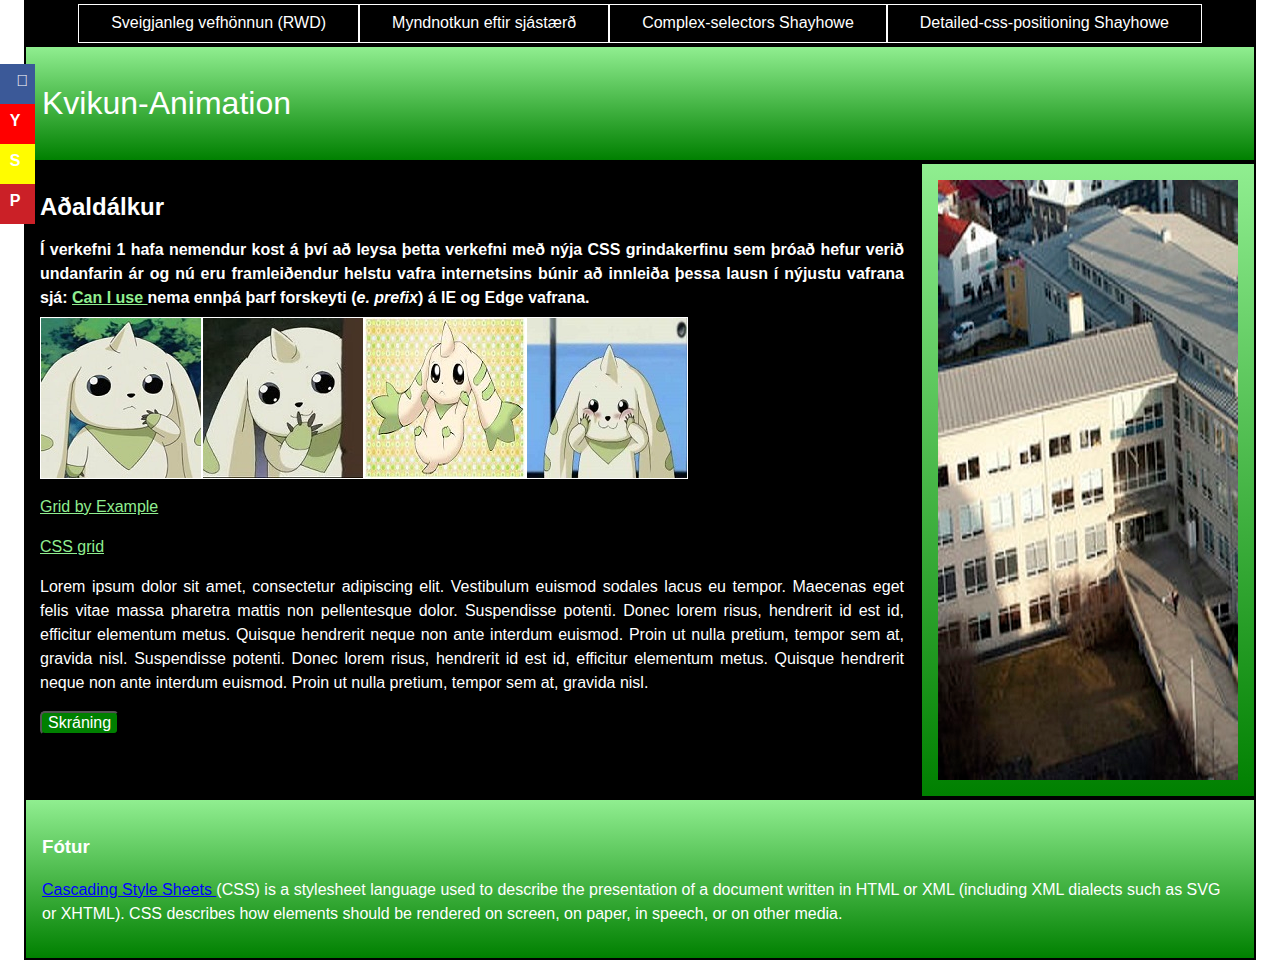
==== verkefni4/index.html @ 6f658a03 "Byrjaði á verkefni4" ====
<!DOCTYPE html>
<html>
<head>
	<meta name="viewport" content="width=device-width, initial-scale=1.0">
	<!-- þvingar farsíma vafra til að birta gögn 1:1 og þá virka viðmið (breakpoints) í stílsíðum -->
	<meta charset="utf-8">
	<title>Verkefni 3</title>
	<link rel="stylesheet" type="text/css" href="css/normalize.css">
	<link rel="stylesheet" type="text/css" href="css/verkefni2.css">
</head> 
<body>

    <nav class="topnav">
	    <input class="Efni" type="checkbox" id="toggle">
		<label for="toggle">&#9776;Efnisyfirlit</label>
        <ul class="topmenu">
        	<li><a href="index.html">Sveigjanleg vefhönnun (RWD)</a></li>
        	<li><a href="myndir.html">Myndnotkun eftir sjástærð</a></li>
        	<li><a href ="https://learn.shayhowe.com/advanced-html-css/complex-selectors/">Complex-selectors Shayhowe</a></li>
        	<li><a href ="https://learn.shayhowe.com/advanced-html-css/detailed-css-positioning/">Detailed-css-positioning Shayhowe</a></li>
        </ul>
    </nav>
    
	<header>
		<h1>Kvikun-Animation</h1>
	</header>
	<section class="content"> 
		<article class="midja">
			<h2>Aðaldálkur</h2>
			<h4>Í verkefni 1 hafa nemendur kost á því að leysa þetta verkefni með nýja CSS grindakerfinu sem þróað hefur verið undanfarin ár og nú eru framleiðendur helstu vafra internetsins búnir að innleiða þessa lausn í nýjustu vafrana sjá: <a href="https://caniuse.com/"> Can I use </a> nema ennþá þarf forskeyti (<em>e. prefix</em>) á IE og Edge vafrana.
			</h4>
			<section class="imgs">
				<img src="myndir/terriermon-160x160.jpg" alt="Terriermon mynd">
				<img src="myndir/terriermon2-160x160.jpg"  alt="Terriermon mynd">
				<img src="myndir/terriermon3-160x160.jpg"  alt="Terriermon mynd">
				<img src="myndir/terriermon4-160x160.jpg"  alt="Terriermon mynd">
			</section>
			<p><a href="https://gridbyexample.com/">Grid by Example</a></p>
			<p><a href="https://tympanus.net/codrops/css_reference/grid/">CSS grid</a></p>		
			<p> Lorem ipsum dolor sit amet, consectetur adipiscing elit. Vestibulum euismod sodales lacus eu tempor. Maecenas eget felis vitae massa pharetra mattis non pellentesque dolor. Suspendisse potenti. Donec lorem risus, hendrerit id est id, efficitur elementum metus. Quisque hendrerit neque non ante interdum euismod. Proin ut nulla pretium, tempor sem at, gravida nisl. Suspendisse potenti. Donec lorem risus, hendrerit id est id, efficitur elementum metus. Quisque hendrerit neque non ante interdum euismod. Proin ut nulla pretium, tempor sem at, gravida nisl.
			</p>
			<button id="popup">Skráning</button>
				<div id="popupbox" class="modal">
					<div id="popupcontent">
						<span class="close">&times;</span>
						<p>Some text</p>
					</div>
				</div>
		<script type="text/javascript">
			document.getElementById("popup").onclick = function(){
				document.getElementById("popupbox").style.display = "block";
			}
			document.getElementsByClassName("close")[0].onclick = function(){
				document.getElementById("popupbox").style.display = "none";
			}
			window.onclick = function(event){
				if (event.target == document.getElementById("popupbox")){
					document.getElementById("popupbox").style.display = "none";
				}
			}
		</script>
		</article>
		<aside class="haegri">
			<a href ="https://tskoli.is/" class="ad" id="auglysing">
				<img src="myndir/skoli_logo.jpg" class= admynd>
				<div class="anim">
					<div class="adbox">
						<p class=adtexti>
							Gerðu þig tulbúinn fyrir atvinnu lífið með fjölbreytnu brautum tækniskólans.
							Skoðaðu upplýsingar á heimasíðu tækniskólans
							=><span class="fakelink">Smeltu Hér</span>
						</p>
					</div>
				</div>
			</a>
		</aside>
	</section>
	<footer>
		<h3>Fótur</h3>
		<p><a href="https://developer.mozilla.org/en-US/docs/Web/CSS">Cascading Style Sheets </a>  (CSS) is a stylesheet language used to describe the presentation of a document written in HTML or XML (including XML dialects such as SVG or XHTML). CSS describes how elements should be rendered on screen, on paper, in speech, or on other media.</p>
		<div class=smediabar>
			<a href="" title="">
				<div class="box_1 icon-facebook">
					&#xe900;
				</div>
			</a>
			<a href="" title="">
				<div class="box_2">
					Y
				</div>
			</a>
			<a href="" title="">
				<div class="box_3">
					S
				</div>
			</a>
			<a href="" title="">
				<div class="box_4">
					P
				</div>
			</a>
		</div>
	</footer>
</body>
</html>
---- verkefni4/css/verkefni2.css ----
*, *:before, *:after {
	-moz-box-sizing:border-box;
	-webkit-box-sizing:border-box;
    box-sizing: border-box; 
}
@font-face{
  font-family: icomoon;
  src:url(../Font/icomoon.svg);
  src:url(../Font/icomoon.eot);
  src:url(../Font/icomoon.ttf);
  src:url(../Font/icomoon.woff);
}
.icon-facebook:before {
  content: "\e900";
  color: #3b5998;
}

/*heimild: https://gridbyexample.com/examples/example13/ */

/* ====== GRID Area ====== */
.topnav{
  grid-area: topnav;
}
header{
  grid-area: header;
}
.content{
  grid-area: content;
}
footer{
  grid-area: footer;
}
.haegri{
  grid-area: haegri;
}
.midja{
  grid-area: midja;
}



/* ====== Social media ====== */
.smediabar{
  display: flex;
  flex-flow: row;
  position: relative;
  z-index: 5;
}
.smediabar a{
  margin-left:10px;
  text-decoration: none;
  color:white;
  font-weight: bold;
  z-index: 1;
}

.box_1{
  display:block;
  width:2.5em;
  height:2.5em;
  background-color: #3b5998;
  padding:5px;
}
.box_2{
  display:block;
  width:2.5em;
  height:2.5em;
  background-color:#ff0000;
  text-align: center;
  padding:5px;
}
.box_3{
  display:block;
  width:2.5em;
  height:2.5em;
  background-color:#fffc00;
  text-align: center;
  padding:5px;
}
.box_4{
  display:block;
  width:2.5em;
  height:2.5em;
  background-color:#cb2027;
  text-align: center;
  padding:5px;
}

/* ====== GRID Template Areas ===== */
body{
  display: grid;
  grid-gap: 0;
  grid-template-areas:
    "header"
    "content"
    "footer"
    "topnav";
}

/* ====== Base litir + padding ====== */

body {
  line-height: 1.5em;
}
.topnav {
  background-color:black; 
}
header {
  background: linear-gradient(lightgreen,green);
  border: 2.5px solid black;
}
footer {
  background: linear-gradient(lightgreen,green); 
  color:white;
  border: 2.5px solid black;
}
.midja {
  background-color:black; 
  color:white;
}
.vinstri, 
.haegri {
  background:linear-gradient(lightgreen,green);
  border: 2.5px solid black;
}

header,
footer,
.midja,
.vinstri, 
.haegri {
  padding: 1em; 
}

footer a{
  color:blue;
}

/* ====== leturstílar ====== */

header h1 {
  color: #fff;
  line-height: 1.2;
  font-weight: normal;
}
.midja h2 {
  margin: .7em 0 .8em 0;
}
.midja h4 {
  text-align: justify;
  margin: .4em 0;
}
.midja p {
  text-align: justify;
}

.midja a{
  color:lightgreen;
}
/* ========================================
  Efnisyfirlit
  ======================================== */
.Efni{
  display: none;
}
label {
  color: white;
  cursor: pointer;
  display: inline-block;
  font-size: 18px;
  padding: 5px 9px;
  transition: all .15s ease;
  background: black;
  text-align: center;

}
.Efni + label{
  visibility:visible; 
  position:fixed;
  bottom:0px;
  left:0px;
  width: 100%;
  z-index: 1000000;
}
label:hover {
  color: grey;
}
.Efni:checked + label {
  box-shadow: inset 0 1px 2px rgba(0, 0, 0, 0.15);
  color: #9799a7;
}
.topnav {
  visibility:visible; 
  position: fixed;
  right:-100em;
  overflow: hidden;
  transition: all .15s ease;
  z-index: 1000000;
}
.Efni:checked ~ .topmenu {
  visibility: visible;
  position:fixed;
  left:0px;
  bottom:35px;
  width:100%;
  z-index: 1000000;
}

.topmenu {
  visibility: visible;
  padding: 0;
  margin: 0;
  list-style: none;
  display: flex;
  z-index: 1000000; 
  flex-flow: column;
  justify-content: center;
  background: black;
}
.topmenu li {
  border: 1px solid white;
  padding: 0;
}

.topmenu a {
  display: block;     /* ath! */
  color: white;
  background: black;
  text-decoration: none;
  text-align: center;
  padding: .4em 2em; 
}
.topmenu a:hover {
  display: block;     /* ath! */
  color: black;
  background: linear-gradient(lightgreen,green);
  text-decoration: none;
  text-align: center;
  padding: .4em 2em; 
}


/* =======================================
   Myndvinnsla  
  ======================================== */
img{
  max-width: 100%;
  height:auto;
  display:block;
}

.imgs img{
  margin: 0;
  padding: 0;
  border: white 1px solid;
}

.imgs{
  width:160px;
  display: flex;
  flex-flow: column;
  flex-wrap: nowrap;
}
/*  myndir <img> alltaf í 100% stærð munið að vinna og 
    þjappa myndir í photoshop ! */


/*===============================
          Ad
=================================*/
.ad{
  display:block;
  position:relative;
  overflow: hidden;
  height:600px;
  width: 300px;
  background-image:url("../myndir/taekniskoli.jpg");
  background-repeat: no-repeat;
  text-decoration: none;
  color:black;
  animation-name:transition;
  animation-duration: 100s;
  animation-delay: 10s;
  animation-iteration-count: infinite;
}
.adbox{
  background:linear-gradient(rgba(0,0,255,0.6),rgba(0,0,255,0.3));
  display: block;
  position: absolute;
  z-index: 39;
  transform: rotate(295deg);
  height:450px;
  width: 280px;
  bottom:25px;
  left:-4.5px;
}
.anim{
  overflow: hidden;
  position:relative;
  top:540px;
  transform: rotate(65deg);
  height:1000px;
  width:1000px;
  animation-name: move;
  animation-duration: 25s;
  animation-delay: 3s;
  animation-iteration-count: infinite;
  left:30px;
}
.adtexti{
animation-name:transp;
animation-duration:25s;
animation-delay: 3s;
animation-iteration-count: infinite;
position: absolute;
left:15px;
top:200px;
color: black;
z-index: 9999;
opacity:0;
color:white;
}
.admynd{
  animation-name: transp;
  animation-delay: 3s;
  animation-duration: 25s;
  animation-iteration-count: infinite;
  position:absolute;
  opacity: 0;
}
.fakelink{
  text-decoration: underline;
  color: lightgreen;
}
/*=================================
            Modal
===================================*/
#popup{
  background: green;
  border-radius: 5px;
  color:white;
}
#popup:hover{
  background:linear-gradient(green,lightgreen);
}
.modal{
  display: none;
  position: fixed;
  z-index: 1;
  left:0;
  top:0;
  right:0;
  width:100%;
  height:100%;
  overflow: auto;
  background:rgb(0,0,0);
  background: rgba(0,0,0,0.4);
}
#popupcontent{
  color:black;
  background-color: white;
  margin:auto;
  border:1px solid black;
  width:100%;
  padding:20px;
  position: absolute;
  top:33%;
  height:300px;
  z-index: 1;
}
.close{
  color: grey;
  font-size: 28px;
  font-weight: bold;
  position:absolute;
  right:0;
  top:0;
}
.close:hover,
.close:focus{
  color:black;
  text-decoration:none;
  cursor:pointer;
}
/*===============================
          Animation
================================*/
@keyframes transition{
  0% {background-image: url("../myndir/taekniskoli.jpg");}
  50% {background-image: url("../myndir/taekniskoli2.jpg");}
  75% {background-image: url("../myndir/taekniskoli2.jpg");}
  100% {background-image: url("../myndir/taekniskoli.jpg");}
}
@keyframes transp{
  0% {opacity: 0;}
  50% {opacity: 0;}
  75% {opacity: 1;}
  80% {opacity: 0;}
  100% {opacity: 0;}
}
@keyframes move {
  0% {top: 540px;}
  25% {top: 540px;}
  50% {top: 90px;}
  75% {top: 90px;}
  100% {top: 540px;}
}

/*  ========================================
  Viðmið - breakpoints 30em = 480px + 
  ========================================*/

@media screen and (min-width: 30em) {  /* það má ekki setja slaufusvigann í næstu línu, þá virkar ekki viðmiðið */
  .imgs{
  display: flex;
  flex-flow: row;
  flex-wrap: wrap;
  width: 324px;
}
}

/*  ========================================
  Viðmið - breakpoints 37.5em = 600px + 
  ========================================*/
@media screen and (min-width: 37.5em) {
  .content {
    display: grid;
    grid-gap:0;
    grid-template-areas:
      "midja haegri";
  }
#popupcontent{
  color:black;
  background-color: white;
  margin:auto;
  border:1px solid black;
  width:70%;
  padding:20px;
  position: absolute;
  left:15%;
  top:10%;
  height:300px;
  z-index: 1;
}

}
/* ========================================
  Viðmið - breakpoints 48em = 760px +
  ======================================== */
@media screen and (min-width: 48em) {
  body{
    display: grid;
    grid-gap:0;
    grid-template-areas: 
      "topnav"
      "header"
      "content"
      "footer"
  }
  .content{
    display: grid;
    grid-gap:0;
    grid-template-areas:
      "midja haegri";
  }
  .Efni + label{
  position: relative;
  left:-100em;
  width: 100%;
}
  .topnav{
    position:relative;
    top:0px;
    right:0px;
    height: 70px;
    z-index: 0;
  }
  .topmenu {
  z-index: 0;
  position:relative;
  list-style: none;
  top:-30px;
  padding: 0;
  margin: 0;
  display: flex;
  flex-flow: row;
  justify-content: center;
  flex-wrap: nowrap;
}
.imgs{
  display: flex;
  flex-flow: row;
  flex-wrap: nowrap;
  width:648px;
}
}

/* ========================================
  Viðmið - breakpoints 60em = 960px +
  ======================================== */
@media screen and (min-width: 60em) {
  body{
    max-width: 60em;
    margin: 0 auto;
  }
  .smediabar{
  position: fixed;
  display: flex;
  flex-flow: column;
  top:4em;
  left:-.5em;
  border-left:black solid 3px;
}
.smediabar a{
  display: block;
  margin-left: 0px;
  text-decoration: none;
  color:white;
  font-weight: bold;
}
  .content{
    grid-template-areas: 
      "midja haegri";

    grid-template-columns: 4fr 1fr;
  }
  .imgs{
    grid-template-columns: repeat(4, 83.6%)
  }
  #popupcontent{
  color:black;
  background-color: white;
  margin:auto;
  border:1px solid black;
  width:50%;
  padding:20px;
  position: absolute;
  left:25%;
  top:33%;
  height:400px;
  z-index: 1;
}
}
/* ========================================
  Viðmið - breakpoints 80em = 1600px +
  ======================================== */
@media screen and (min-width: 80em){
  body{
    max-width: 77em;
  }
  .topnav{
  	height: 45px;
  }
}
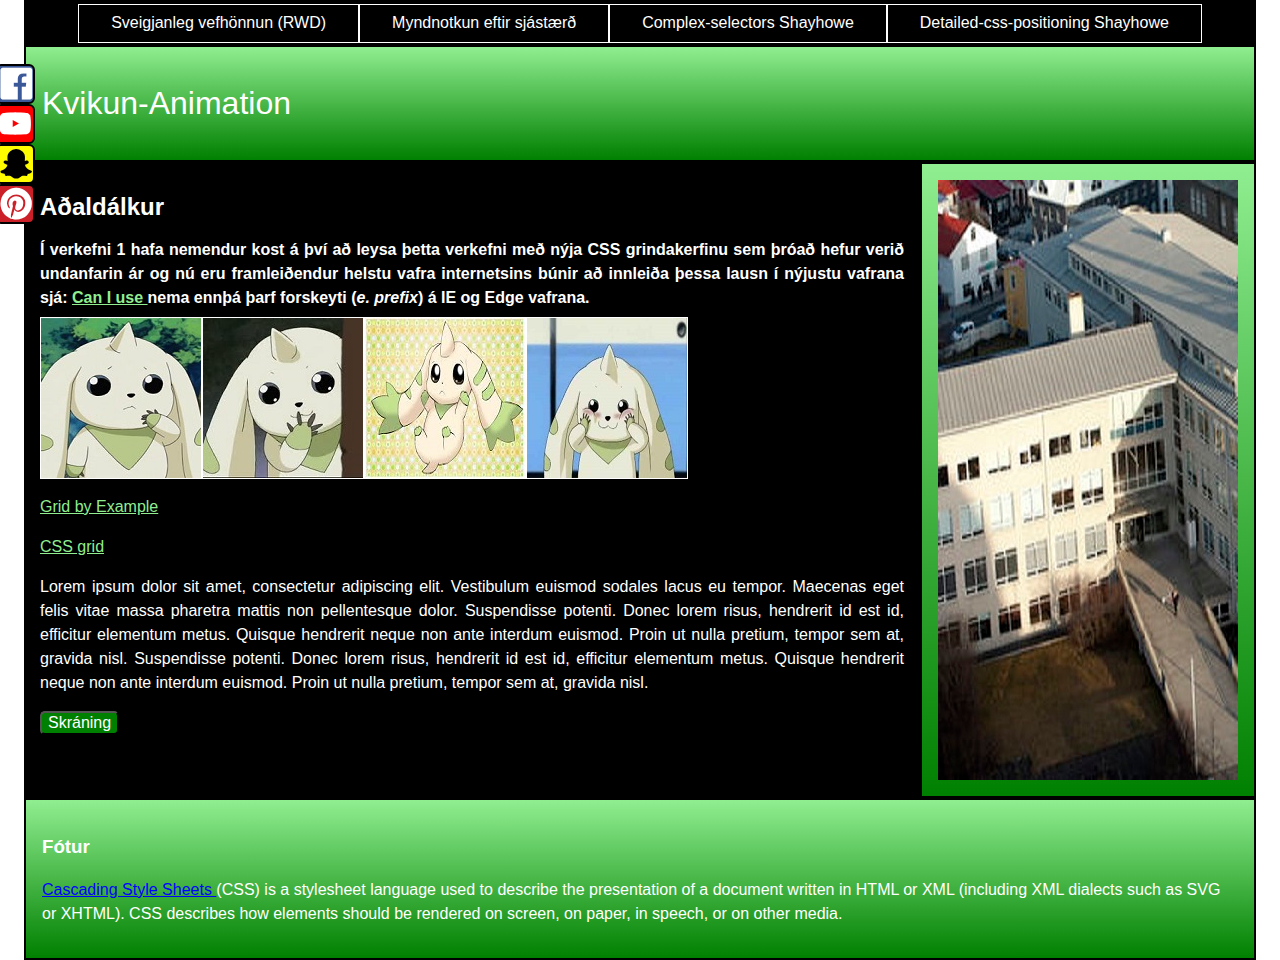
==== commit 6ecb8ac3: "Haldið ámfram var í sass verkefni" ====
--- a/verkefni4/index.html
+++ b/verkefni4/index.html
@@ -4,7 +4,7 @@
 	<meta name="viewport" content="width=device-width, initial-scale=1.0">
 	<!-- þvingar farsíma vafra til að birta gögn 1:1 og þá virka viðmið (breakpoints) í stílsíðum -->
 	<meta charset="utf-8">
-	<title>Verkefni 3</title>
+	<title>Verkefni 4</title>
 	<link rel="stylesheet" type="text/css" href="css/normalize.css">
 	<link rel="stylesheet" type="text/css" href="css/verkefni2.css">
 </head> 
@@ -80,23 +80,23 @@
 		<p><a href="https://developer.mozilla.org/en-US/docs/Web/CSS">Cascading Style Sheets </a>  (CSS) is a stylesheet language used to describe the presentation of a document written in HTML or XML (including XML dialects such as SVG or XHTML). CSS describes how elements should be rendered on screen, on paper, in speech, or on other media.</p>
 		<div class=smediabar>
 			<a href="" title="">
-				<div class="box_1 icon-facebook">
-					&#xe900;
+				<div class="box_1">
+					<span class="icon-facebook"></span>
 				</div>
 			</a>
 			<a href="" title="">
 				<div class="box_2">
-					Y
+					<span class="icon-Youtube"></span>
 				</div>
 			</a>
 			<a href="" title="">
 				<div class="box_3">
-					S
+					<span class="icon-snap"></span>
 				</div>
 			</a>
 			<a href="" title="">
 				<div class="box_4">
-					P
+					<span class="icon-pinterest"></span>
 				</div>
 			</a>
 		</div>
--- a/verkefni4/css/verkefni2.css
+++ b/verkefni4/css/verkefni2.css
@@ -12,9 +12,24 @@
 }
 .icon-facebook:before {
   content: "\e900";
-  color: #3b5998;
-}
-
+  color: #FFF;
+  font-size: 1.9em;
+}
+.icon-Youtube:before{
+  content: "\e903";
+  color: #FFF;
+  font-size: 1.9em;
+}
+.icon-snap:before{
+  content: "\e902";
+  color: #000;
+  font-size: 1.9em;
+}
+.icon-pinterest:before{
+  content: "\e901";
+  color: #FFF;
+  font-size: 1.9em;
+}
 /*heimild: https://gridbyexample.com/examples/example13/ */
 
 /* ====== GRID Area ====== */
@@ -45,6 +60,7 @@
   flex-flow: row;
   position: relative;
   z-index: 5;
+  font-family: icomoon;
 }
 .smediabar a{
   margin-left:10px;
@@ -59,7 +75,10 @@
   width:2.5em;
   height:2.5em;
   background-color: #3b5998;
-  padding:5px;
+  padding:6px 0px 0px 2px;
+  text-align: center;
+  border:solid black 2px;
+  border-radius: 6px;
 }
 .box_2{
   display:block;
@@ -67,7 +86,9 @@
   height:2.5em;
   background-color:#ff0000;
   text-align: center;
-  padding:5px;
+  padding:6px 0px 0px 0.5px;
+  border:solid black 2px;
+  border-radius: 6px;
 }
 .box_3{
   display:block;
@@ -75,7 +96,9 @@
   height:2.5em;
   background-color:#fffc00;
   text-align: center;
-  padding:5px;
+  padding:6px 0px 0px 2.5px;
+  border:solid black 2px;
+  border-radius: 6px;
 }
 .box_4{
   display:block;
@@ -83,7 +106,9 @@
   height:2.5em;
   background-color:#cb2027;
   text-align: center;
-  padding:5px;
+  padding:6px 0px 0px 2px;
+  border:solid black 2px;
+  border-radius: 6px;
 }
 
 /* ====== GRID Template Areas ===== */
